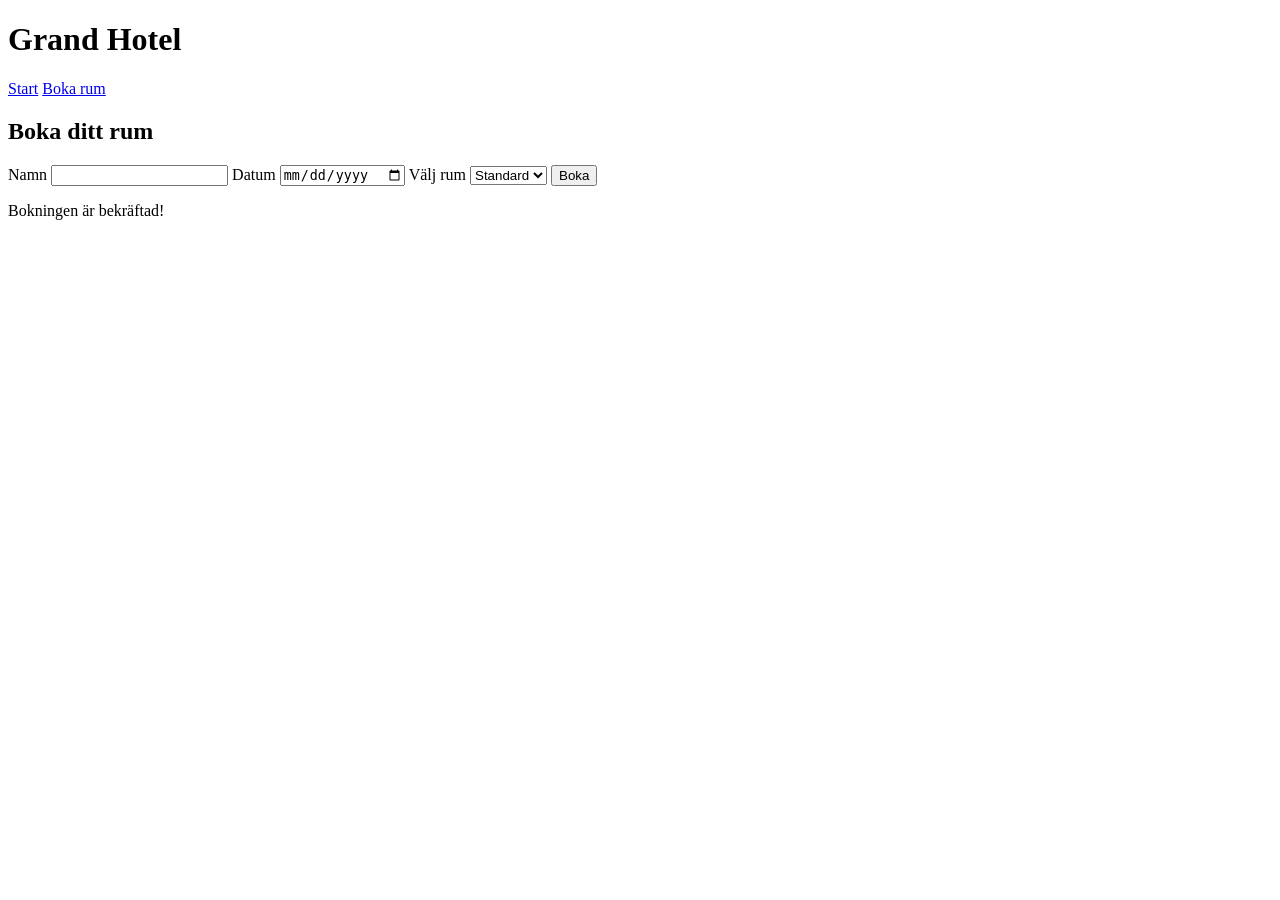
==== booking.html @ 5a5e9d35 "booking done, 99% finished" ====
<!DOCTYPE html>
<html lang="sv">
<head>
    <meta charset="UTF-8">
    <meta name="viewport" content="width=device-width, initial-scale=1.0">
    <title>Boka rum</title>
    <link rel="stylesheet" href="style.css">
</head>

<body>

    <header>
        <h1>Grand Hotel</h1>
        <nav>
            <a href="index.html">Start</a>
            <a href="booking.html">Boka rum</a>
        </nav>
    </header>

    <section class="booking">
        <h2>Boka ditt rum</h2>

        <form id="bookingForm">

            <label>Namn</label>
            <input type="text" id="name" required>

            <label>Datum</label>
            <input type="date" required>

            <label>Välj rum</label>
            <select id="room">
                <option>Standard</option>
                <option>Deluxe</option>
                <option>Suite</option>
            </select>

            <button type="submit">Boka</button>

        </form>

        <p id="confirmation" class="hidden">Bokningen är bekräftad!</p>
    </section>

<script src="script.js"></script>



    
</body>
</html>
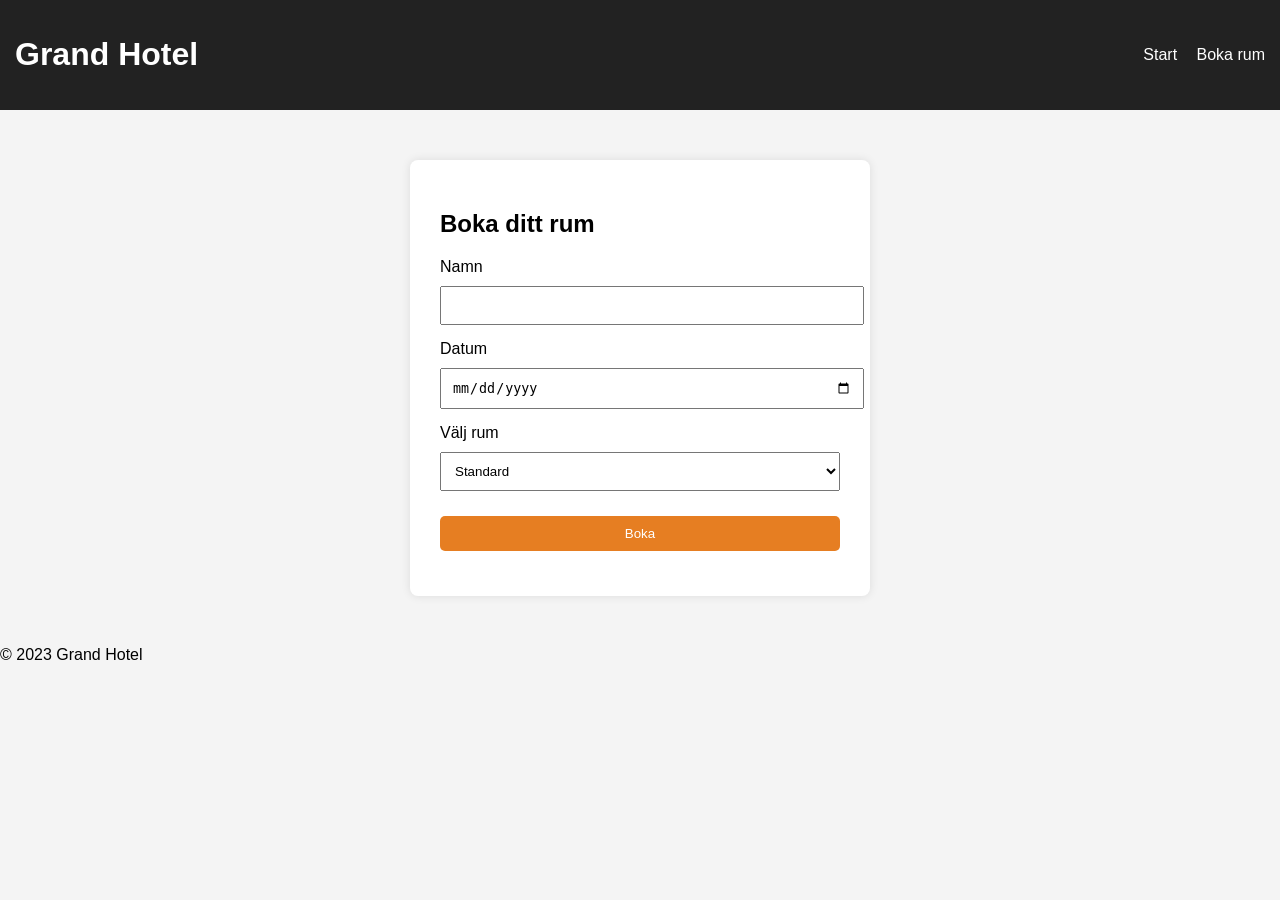
==== commit cabc144c: "added JS-feats to bookingform, added footer in booking.html, and added id to h2 in booking class" ====
--- a/booking.html
+++ b/booking.html
@@ -18,7 +18,7 @@
     </header>
 
     <section class="booking">
-        <h2>Boka ditt rum</h2>
+        <h2 id="bookingTitle">Boka ditt rum</h2>
 
         <form id="bookingForm">
 
@@ -45,7 +45,9 @@
 <script src="script.js"></script>
 
 
-
+<footer>
+    <p>&copy; 2023 Grand Hotel</p>
+</footer>
     
 </body>
 </html>
--- a/style.css
+++ b/style.css
@@ -0,0 +1,76 @@
+
+
+body {
+    font-family: Arial, sans-serif;
+    margin: 0;
+    background: #f4f4f4;
+}
+
+header {
+    background: #222;
+    color: white;
+    padding: 15px;
+    display: flex;
+    justify-content: space-between;
+    align-items: center;
+}
+
+nav a {
+    color: white;
+    text-decoration: none;
+    margin-left: 15px;
+}
+
+.hero {
+    text-align: center;
+    padding: 100px 20px;
+    background:url(pics/HotelBackground.jpg) center/cover;
+    color: white;
+}
+
+.btn {
+    background: #e67e22;
+    padding: 12px 20px;
+    color: white;
+    text-decoration: none;
+    border-radius: 5px;
+}
+
+.booking {
+    max-width: 400px;
+    margin: 50px auto;
+    background: white;
+    padding: 30px;
+    border-radius: 8px;
+    box-shadow: 0 0 10px rgba(0,0,0,0.1);
+}
+
+input,select,button {
+    width: 100%;
+    padding: 10px;
+    margin-top: 10px;
+    margin-bottom: 15px;
+}
+
+button {
+    background: #e67e22;
+    border-radius: 5px;
+    color: white;
+    border: none;
+    cursor: pointer;
+}
+
+button:hover {
+    background: #cf711f;
+}
+
+.hidden {
+    display: none;
+}
+
+#confirmation {
+    font-size: 20px;
+    color: black;
+    text-align: center;
+}
+
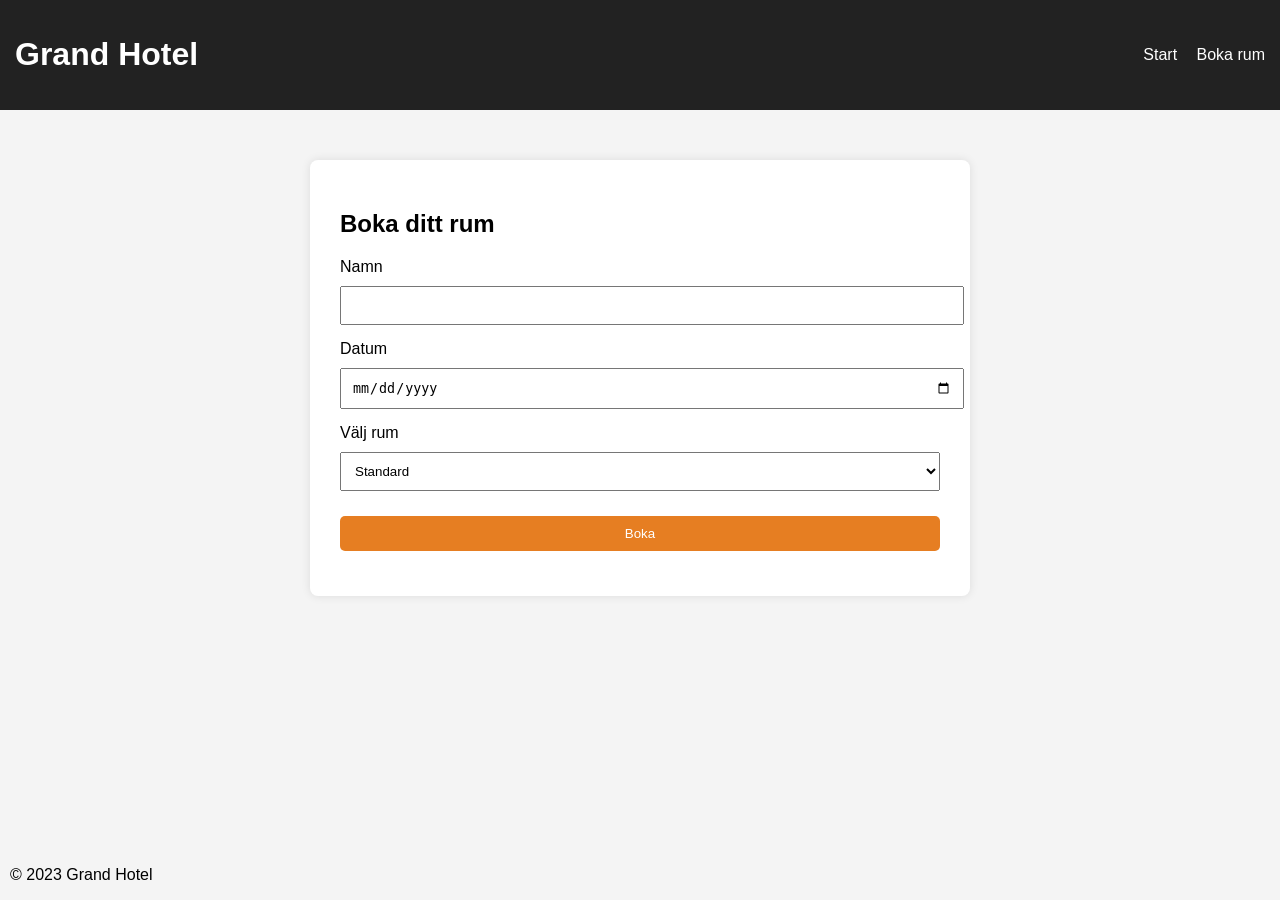
==== commit 0247e2f0: "added more pictures and styled them, added id to footer in booking.html" ====
--- a/booking.html
+++ b/booking.html
@@ -45,7 +45,7 @@
 <script src="script.js"></script>
 
 
-<footer>
+<footer id="footer">
     <p>&copy; 2023 Grand Hotel</p>
 </footer>
     
--- a/style.css
+++ b/style.css
@@ -23,21 +23,29 @@
 
 .hero {
     text-align: center;
-    padding: 100px 20px;
+    font-size: large;
+    padding: 150px 20px;
     background:url(pics/HotelBackground.jpg) center/cover;
     color: white;
 }
 
 .btn {
     background: #e67e22;
-    padding: 12px 20px;
+    font-size: medium;
+    padding: 6px 15px;
     color: white;
     text-decoration: none;
     border-radius: 5px;
 }
 
+#footer {
+    position: fixed;
+    bottom: 0;
+    left: 10px;
+}
+
 .booking {
-    max-width: 400px;
+    max-width: 600px;
     margin: 50px auto;
     background: white;
     padding: 30px;
@@ -74,3 +82,36 @@
     text-align: center;
 }
 
+.picturecollage {
+    display: flex;
+    gap: 250px;
+    margin-top: 100px;
+    justify-content: center;
+}
+
+.card {
+    text-align: center;
+    width: 250px;
+    transition: transform 0.3s ease, box-shadow 0.3s ease;
+}
+
+.card img {
+    width: 150%;
+    height: 250px;
+    object-fit: cover;
+    border-radius: 10px;
+    box-shadow: 0 4px 10px rgba(0, 0, 0, 0.4)
+}
+
+.card p {
+    margin-left: -50px;
+    margin-top: 10px;
+    font-size: 16px;
+}
+
+.card:hover {
+    transform: scale(1.05);
+}
+
+
+
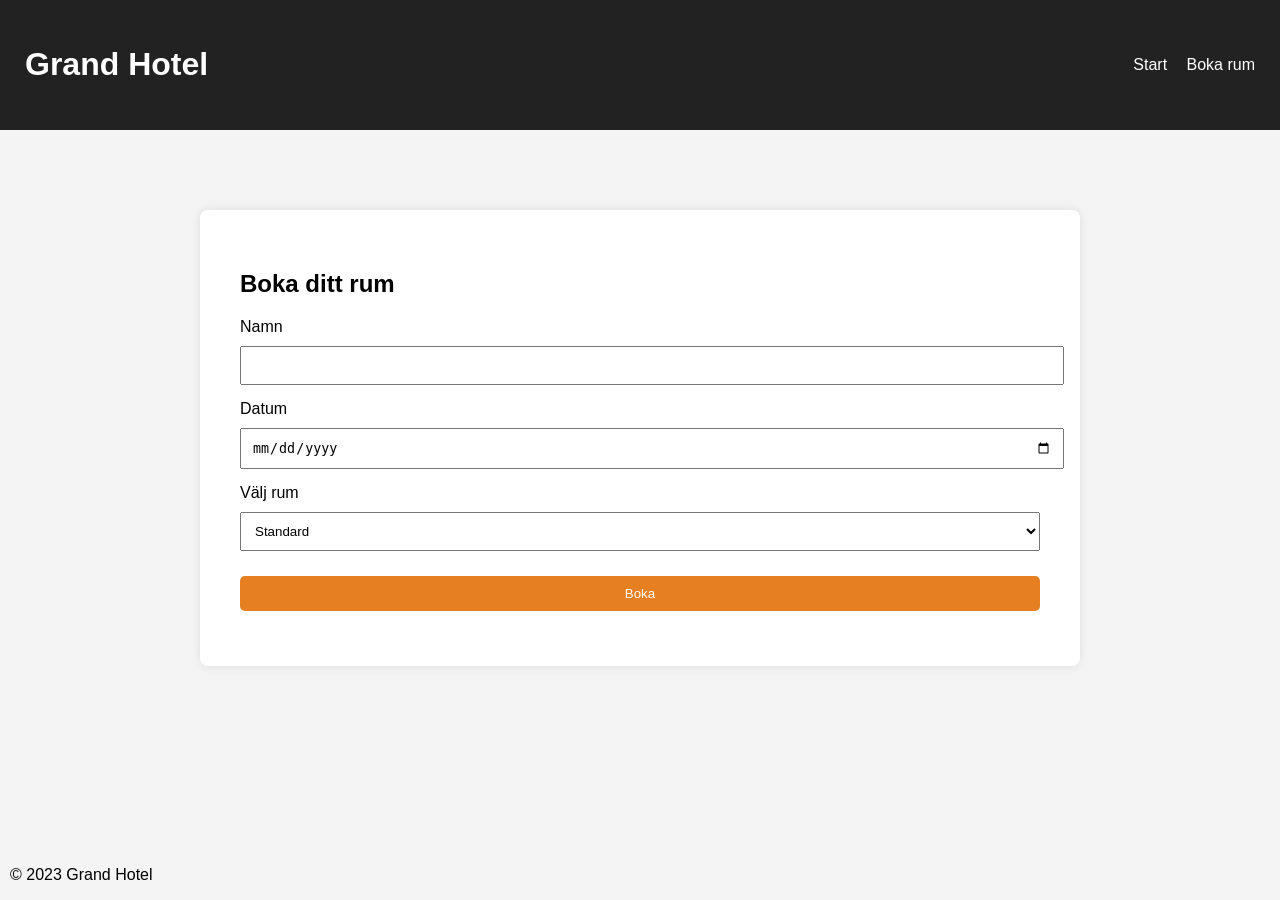
==== commit e714080f: "added container for confirmation stuff, changed JS accordingly, change styling on both index and boo" ====
--- a/booking.html
+++ b/booking.html
@@ -39,7 +39,10 @@
 
         </form>
 
-        <p id="confirmation" class="hidden">Bokningen är bekräftad!</p>
+        <div id="confirmationContainer" class="hidden">
+        <p id="confirmation">Bokningen är bekräftad!</p>
+        <a id="confirmationLink" href="index.html">Tillbaka till startsidan</a>
+        </div>
     </section>
 
 <script src="script.js"></script>
--- a/style.css
+++ b/style.css
@@ -9,7 +9,7 @@
 header {
     background: #222;
     color: white;
-    padding: 15px;
+    padding: 25px;
     display: flex;
     justify-content: space-between;
     align-items: center;
@@ -23,7 +23,7 @@
 
 .hero {
     text-align: center;
-    font-size: large;
+    font-size: xx-large;
     padding: 150px 20px;
     background:url(pics/HotelBackground.jpg) center/cover;
     color: white;
@@ -31,11 +31,11 @@
 
 .btn {
     background: #e67e22;
-    font-size: medium;
-    padding: 6px 15px;
+    font-size: large;
+    padding: 12px 24px;
     color: white;
     text-decoration: none;
-    border-radius: 5px;
+    border-radius: 8px;
 }
 
 #footer {
@@ -45,10 +45,10 @@
 }
 
 .booking {
-    max-width: 600px;
-    margin: 50px auto;
+    max-width: 800px;
+    margin: 80px auto;
     background: white;
-    padding: 30px;
+    padding: 40px;
     border-radius: 8px;
     box-shadow: 0 0 10px rgba(0,0,0,0.1);
 }
@@ -57,7 +57,13 @@
     width: 100%;
     padding: 10px;
     margin-top: 10px;
-    margin-bottom: 15px;
+    margin-bottom: 15px;;
+}
+
+select:focus {
+    outline: none;
+    border: 2px solid #e67e22;
+    background-color: white;
 }
 
 button {
@@ -72,35 +78,54 @@
     background: #cf711f;
 }
 
-.hidden {
-    display: none;
+#confirmationContainer {
+    display: flex;
+    flex-direction: column;
+    align-items: center;
+    margin-top: 10px;
 }
 
 #confirmation {
-    font-size: 20px;
+    font-size: 30px;
     color: black;
     text-align: center;
+    margin-top: 0px;
+    padding-bottom: 10px;
+    margin-bottom: 15px;
+    transform: translateY(-15px);
+}
+
+#confirmationLink {
+    text-decoration: none;
+    color: black;
+    font-size: 18px;
+    transform: translateY(20px);
+}
+
+#confirmationLink:hover {
+    text-decoration: underline;
 }
 
 .picturecollage {
     display: flex;
-    gap: 250px;
+    gap: 400px;
     margin-top: 100px;
     justify-content: center;
+    transform: translateX(-160px);
 }
 
 .card {
-    text-align: center;
     width: 250px;
     transition: transform 0.3s ease, box-shadow 0.3s ease;
+    text-align: center;
 }
 
 .card img {
-    width: 150%;
-    height: 250px;
+    width: 230%;
+    height: 330px;
     object-fit: cover;
     border-radius: 10px;
-    box-shadow: 0 4px 10px rgba(0, 0, 0, 0.4)
+    box-shadow: 0 4px 10px rgba(0, 0, 0, 0.4);
 }
 
 .card p {
@@ -113,5 +138,9 @@
     transform: scale(1.05);
 }
 
+.hidden {
+    display: none !important;
+}
 
 
+
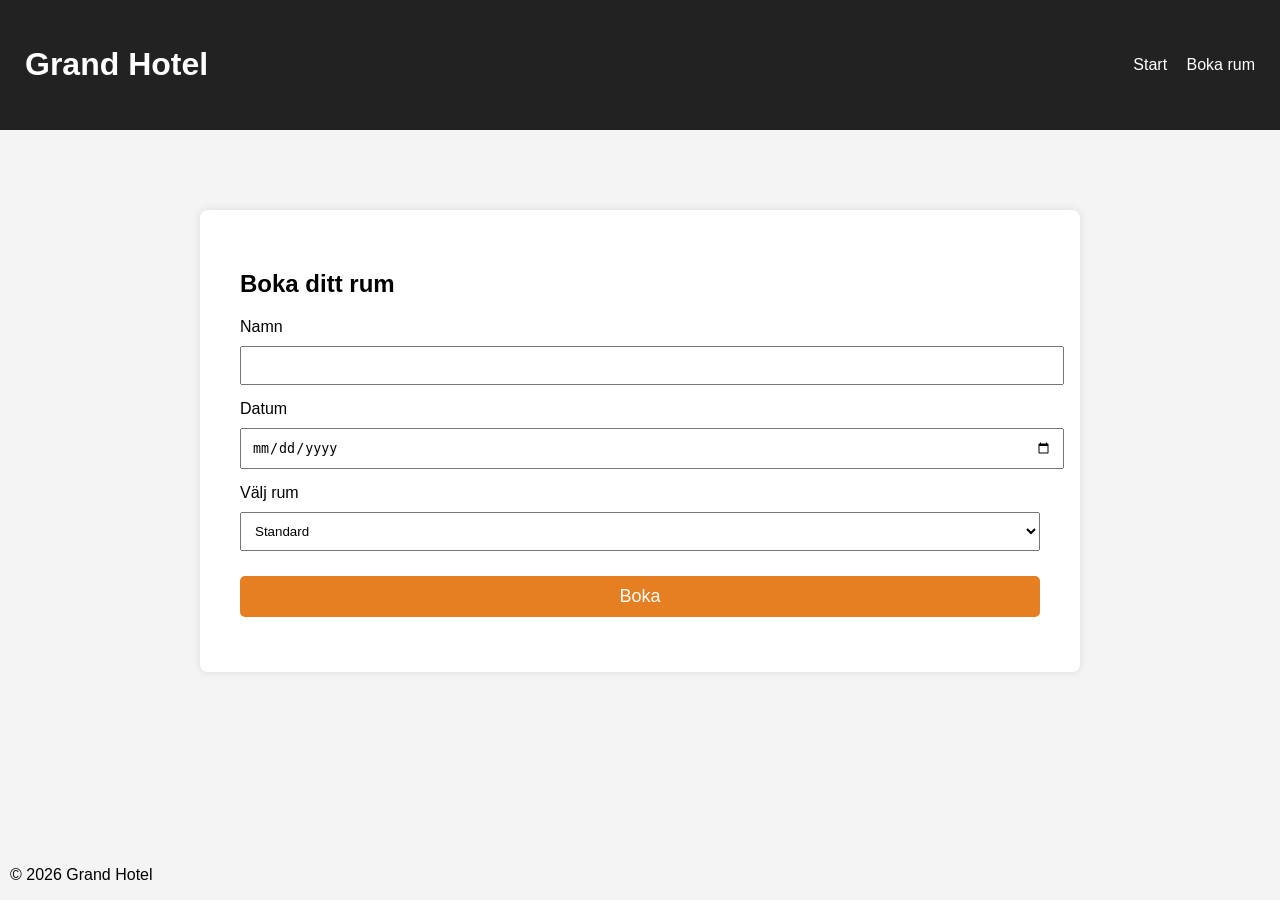
==== commit 5c87e01b: "fixed typo in footer" ====
--- a/booking.html
+++ b/booking.html
@@ -49,7 +49,7 @@
 
 
 <footer id="footer">
-    <p>&copy; 2023 Grand Hotel</p>
+    <p>&copy; 2026 Grand Hotel</p>
 </footer>
     
 </body>
--- a/style.css
+++ b/style.css
@@ -72,6 +72,7 @@
     color: white;
     border: none;
     cursor: pointer;
+    font-size: 18px;
 }
 
 button:hover {
